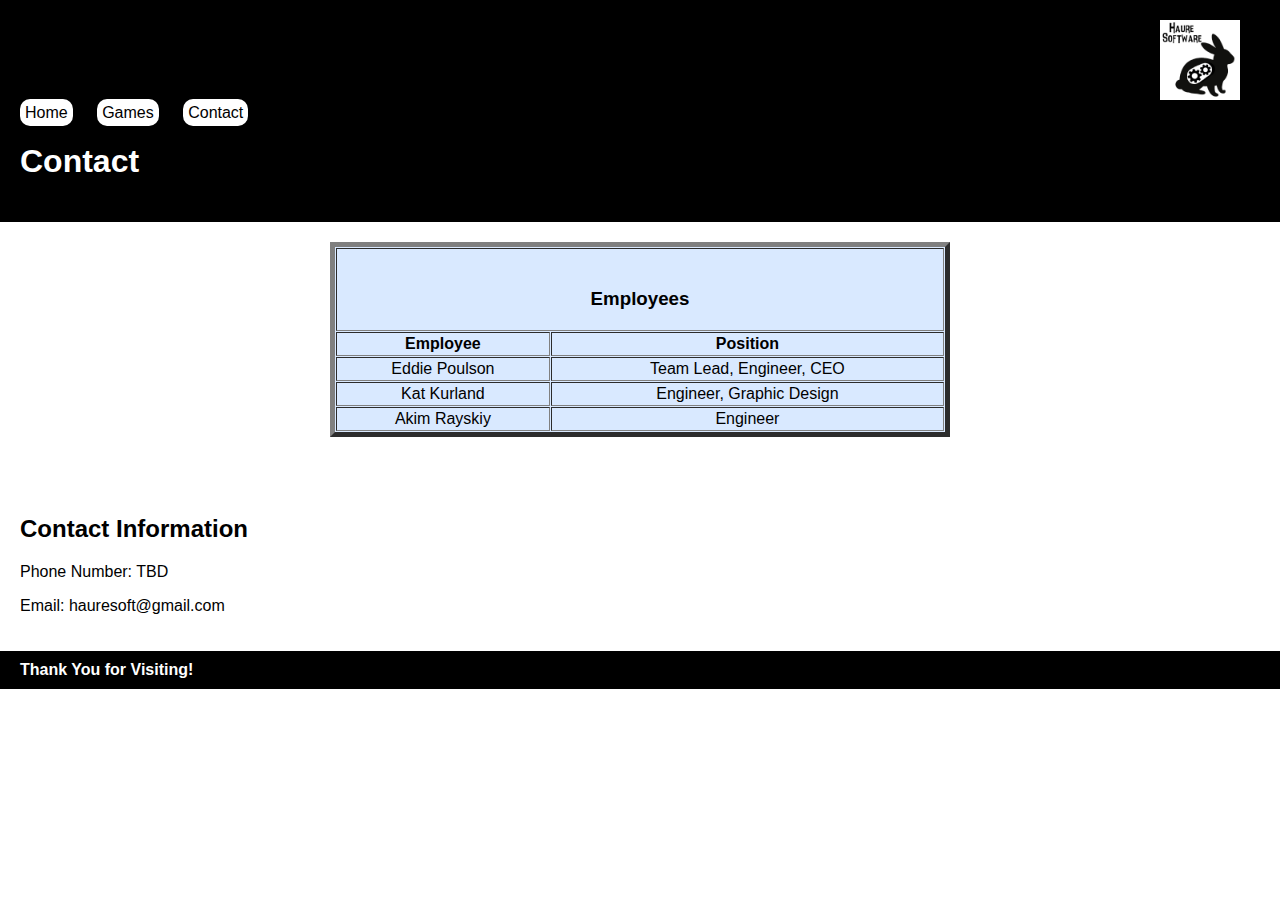
==== pages/contact.html @ e25128cf "more updates" ====
<!DOCTYPE html>
<html lang="en">
	<head>
		<meta charset="UTF-8">
		<Meta name="viewport" content="width=device-width", initial-scale=1.0>
		<meta http-equiv="X-UA-Compatible" content="ie=edge">
		<link rel="stylesheet" href="../styles.css">
		<title>WebDev</title>
	</head>
	<body>
		<header>
			<nav>
				<ul Align = "RIGHT">
					<li> <img src="../HaureSoftware.png" width = "80" height = "80" /></li>
				</ul>
				<ul>
					<li><a href="../index.html">Home</a></li>
					<li><a href="games.html">Games</a></li>
					<li><a href="contact.html">Contact</a></li>
				</ul>
			

			</nav>
			<h1>Contact</h1>
		</header>
		<section>
			<TABLE bgcolor="D9E9FF" ALIGN = "center" BORDER="5"    WIDTH="50%"   CELLPADDING="2" CELLSPACING="1">
				<TR>
					<TH COLSPAN="2"><BR><H3>Employees</H3>
					</TH>
				</TR>
				<TR>
					<TH>Employee</TH>
					<TH>Position</TH>
				</TR>
				<TR ALIGN="CENTER">
					<TD><a id ="email" href = "mailto:edpoulsonv@gmail.com">Eddie Poulson</a></TD>
					<TD>Team Lead, Engineer, CEO</TD>
				</TR>
				<TR ALIGN="CENTER">
					<TD><a id="email" href= "mailto:kat@kurland-family.com">Kat Kurland</TD>
					<TD>Engineer, Graphic Design</TD>
				</TR>
				<TR ALIGN="CENTER">
					<TD><a id ="email" href = "mailto:rayskiyakim@gmail.com">Akim Rayskiy</a></TD>
					<TD>Engineer</TD>
				</TR>

			</TABLE>
			<br/>

		</section>
		<section>			
			<h2>Contact Information</h2>
			<p> Phone Number: TBD <p>
			<p> Email: hauresoft@gmail.com <p>
		</section>
		<footer><strong>Thank You for Visiting!</string></footer>
		
	</body>
</html>
---- styles.css ----
body{
				background: white;
				color: white;
				font-family: Helvetica Neue, Helvetica, Arial, sans-serif;
				/*font-family: Comic Sans MS;*/
				margin: 0;
				padding: 0;
			}
			header{
				background: black;
				padding: 20px;
			}

			section{
				background: white;
				color: black;
				padding: 20px;
			}
			
			newSection{
				background: white;
				color: black;
				padding: 20px;
				display: flex;
				flex-direction: row;
			}
			
			#email{
				background: none;
				color: black;
				text-decoration: none;
				margin: 0;
				padding: 0;				
			}	

			#email:hover{
				color: red;
			}
			
			a{
				border-radius: 10px;
				background: White;
				color: black;
				text-decoration: none;
				margin: 0;
				padding: 5px;				
			}
			
			a:link{
				border-radius: 10px;
				background: White;
				color: black;
				text-decoration: none;
				margin: 0;
				padding: 5px;				
			}
		
			a:hover{
				border-radius: 10px;
				background: black;
				color: white;
				text-decoration: none;
				margin: 0;
				padding: 5px;
			}
			
			div{
				background: red;
				margin: 0;
				padding: 20px;
				display: flex;
				flex-direction:row;
				width: 100px;
			}
			
			ul{
				margin: 0;
				padding: 0;
				text-decoration: none;
				list-style-type: none;
			}
			
			li{
				display: inline-block;
				margin-right:	20px;
			}
			
			footer{
				background: black;
				padding: 10px 20px;
			}
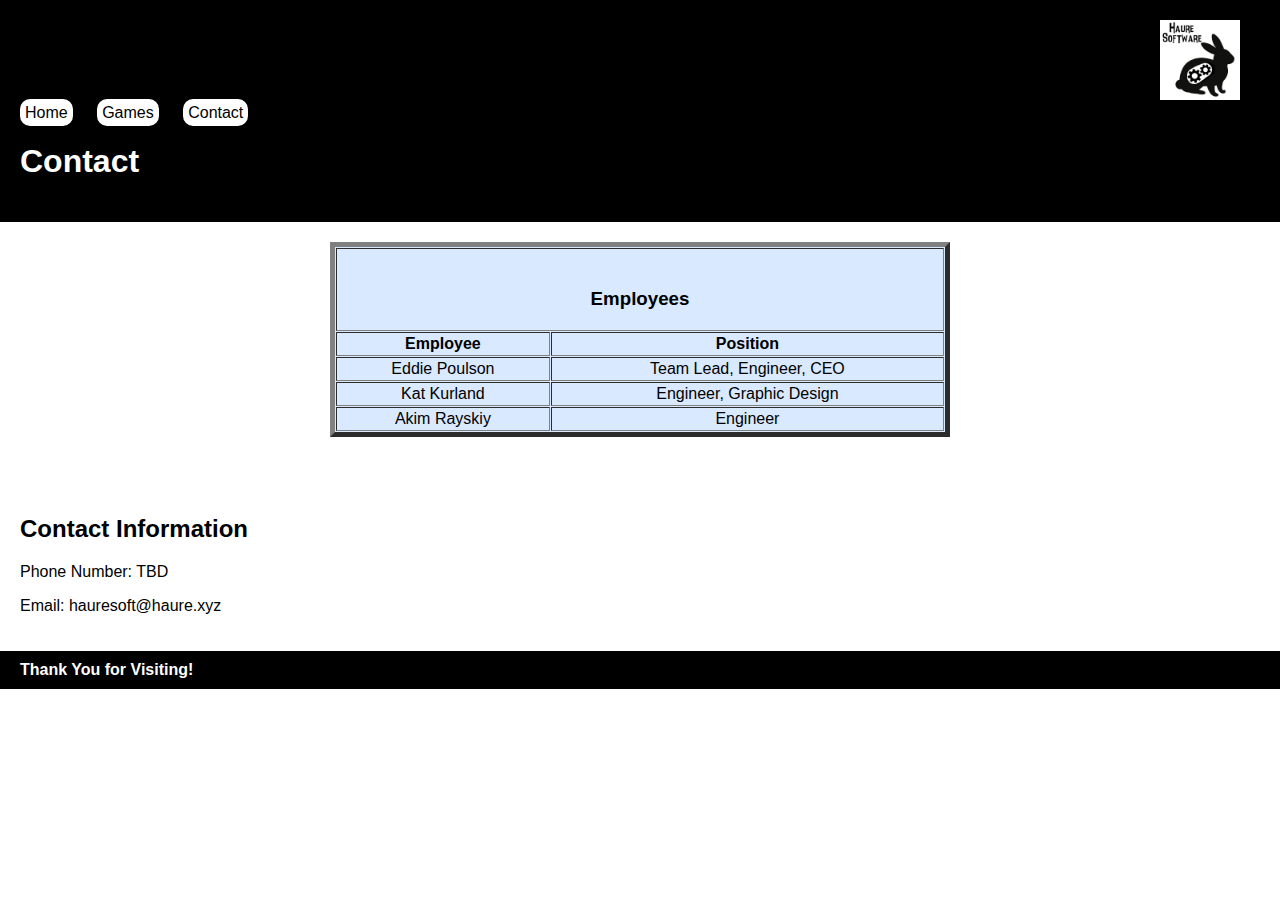
==== commit 0d0cbc7f: "Update contact.html" ====
--- a/pages/contact.html
+++ b/pages/contact.html
@@ -53,9 +53,9 @@
 		<section>			
 			<h2>Contact Information</h2>
 			<p> Phone Number: TBD <p>
-			<p> Email: hauresoft@gmail.com <p>
+			<p> Email: hauresoft@haure.xyz <p>
 		</section>
 		<footer><strong>Thank You for Visiting!</string></footer>
 		
 	</body>
-</html> +</html> 
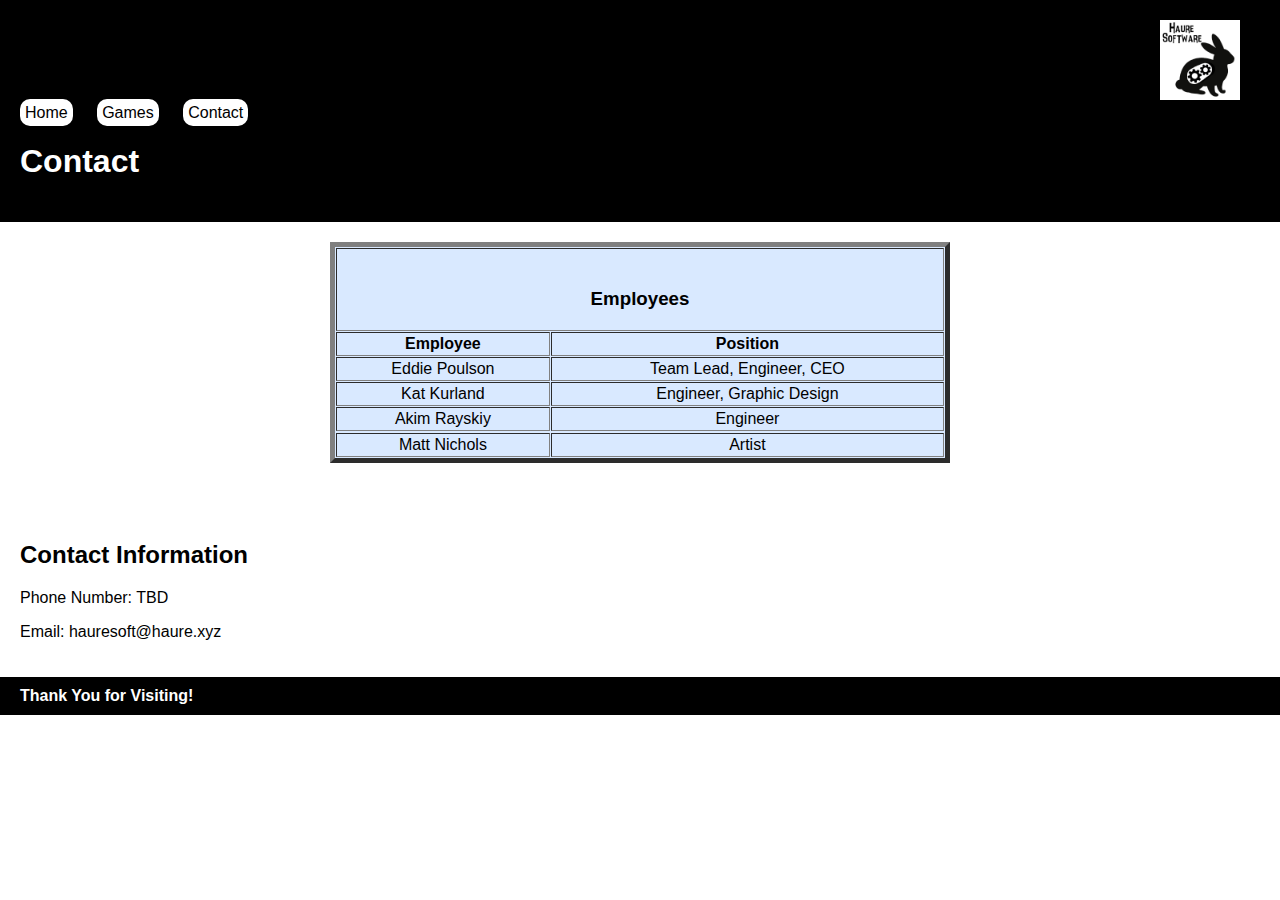
==== commit 8e671d77: "update employee table" ====
--- a/pages/contact.html
+++ b/pages/contact.html
@@ -34,7 +34,7 @@
 					<TH>Position</TH>
 				</TR>
 				<TR ALIGN="CENTER">
-					<TD><a id ="email" href = "mailto:edpoulsonv@gmail.com">Eddie Poulson</a></TD>
+					<TD><a id ="email" href = "mailto:hauresoft@haure.xyz">Eddie Poulson</a></TD>
 					<TD>Team Lead, Engineer, CEO</TD>
 				</TR>
 				<TR ALIGN="CENTER">
@@ -42,8 +42,13 @@
 					<TD>Engineer, Graphic Design</TD>
 				</TR>
 				<TR ALIGN="CENTER">
-					<TD><a id ="email" href = "mailto:rayskiyakim@gmail.com">Akim Rayskiy</a></TD>
+					<TD><a id ="email" href = "mailto:avieter@haure.xyz">Akim Rayskiy</a></TD>
 					<TD>Engineer</TD>
+				</TR>
+				<TR>
+					<TR ALIGN = "CENTER">
+					<TD><a id = "email" href = "mailto:nan">Matt Nichols</a></TD>
+					<TD>Artist</TD>
 				</TR>
 
 			</TABLE>
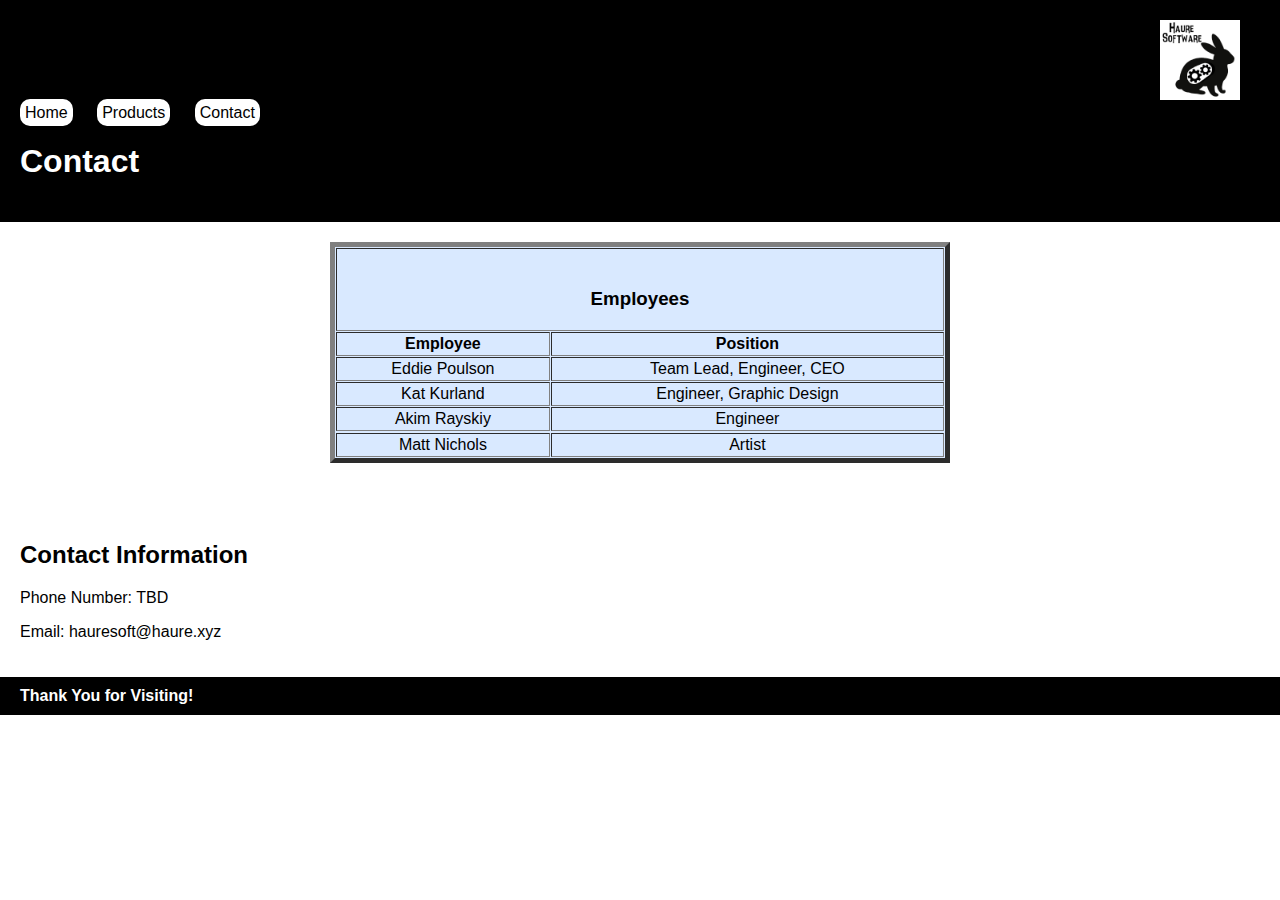
==== commit 38ea7ab4: "other stuff" ====
--- a/pages/contact.html
+++ b/pages/contact.html
@@ -15,7 +15,7 @@
 				</ul>
 				<ul>
 					<li><a href="../index.html">Home</a></li>
-					<li><a href="games.html">Games</a></li>
+					<li><a href="games.html">Products</a></li>
 					<li><a href="contact.html">Contact</a></li>
 				</ul>
 			
--- a/styles.css
+++ b/styles.css
@@ -57,7 +57,7 @@
 		
 			a:hover{
 				border-radius: 10px;
-				background: black;
+				background: #696969;
 				color: white;
 				text-decoration: none;
 				margin: 0;
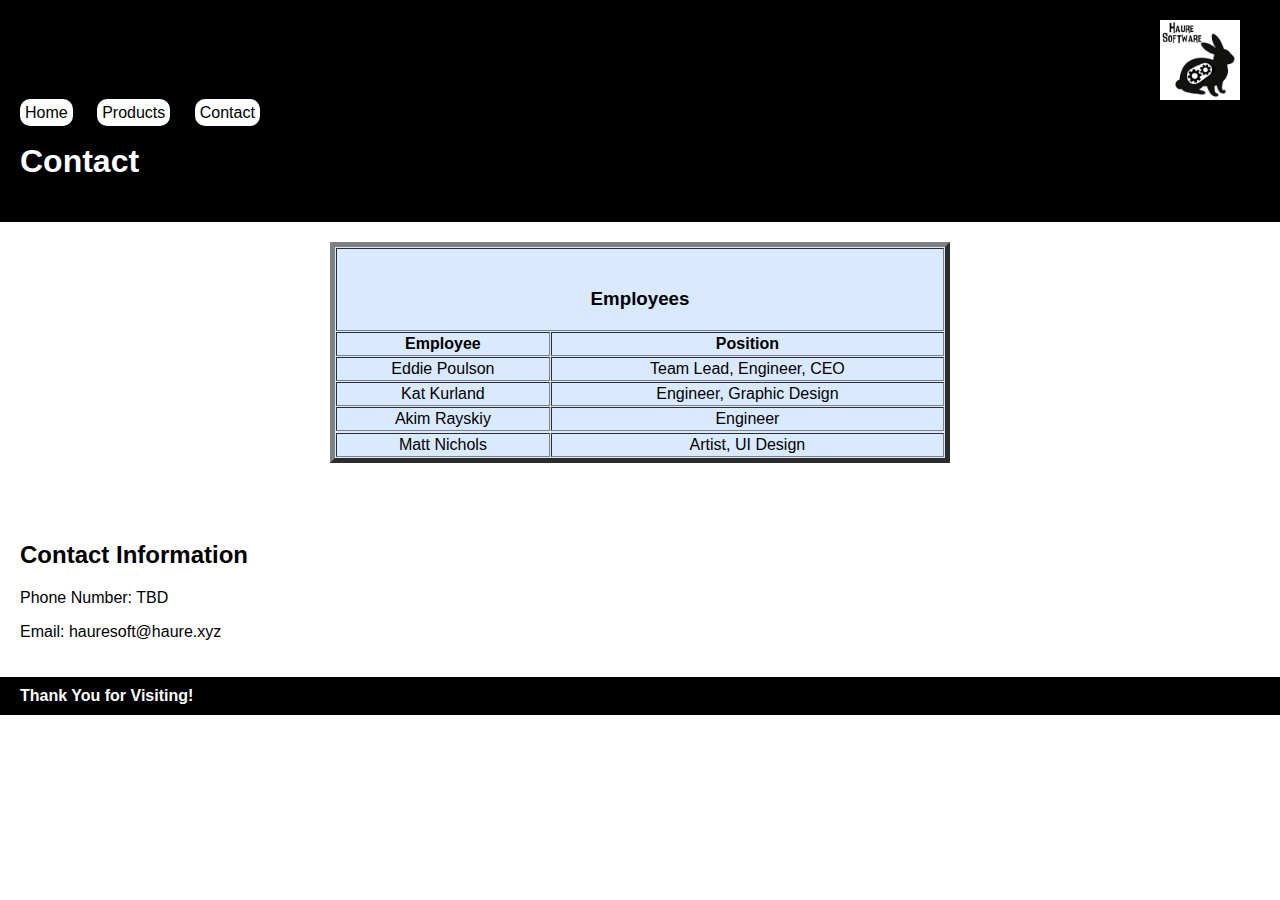
==== commit 6b1e1c3f: "contact change" ====
--- a/pages/contact.html
+++ b/pages/contact.html
@@ -48,7 +48,7 @@
 				<TR>
 					<TR ALIGN = "CENTER">
 					<TD><a id = "email" href = "mailto:nan">Matt Nichols</a></TD>
-					<TD>Artist</TD>
+					<TD>Artist, UI Design</TD>
 				</TR>
 
 			</TABLE>
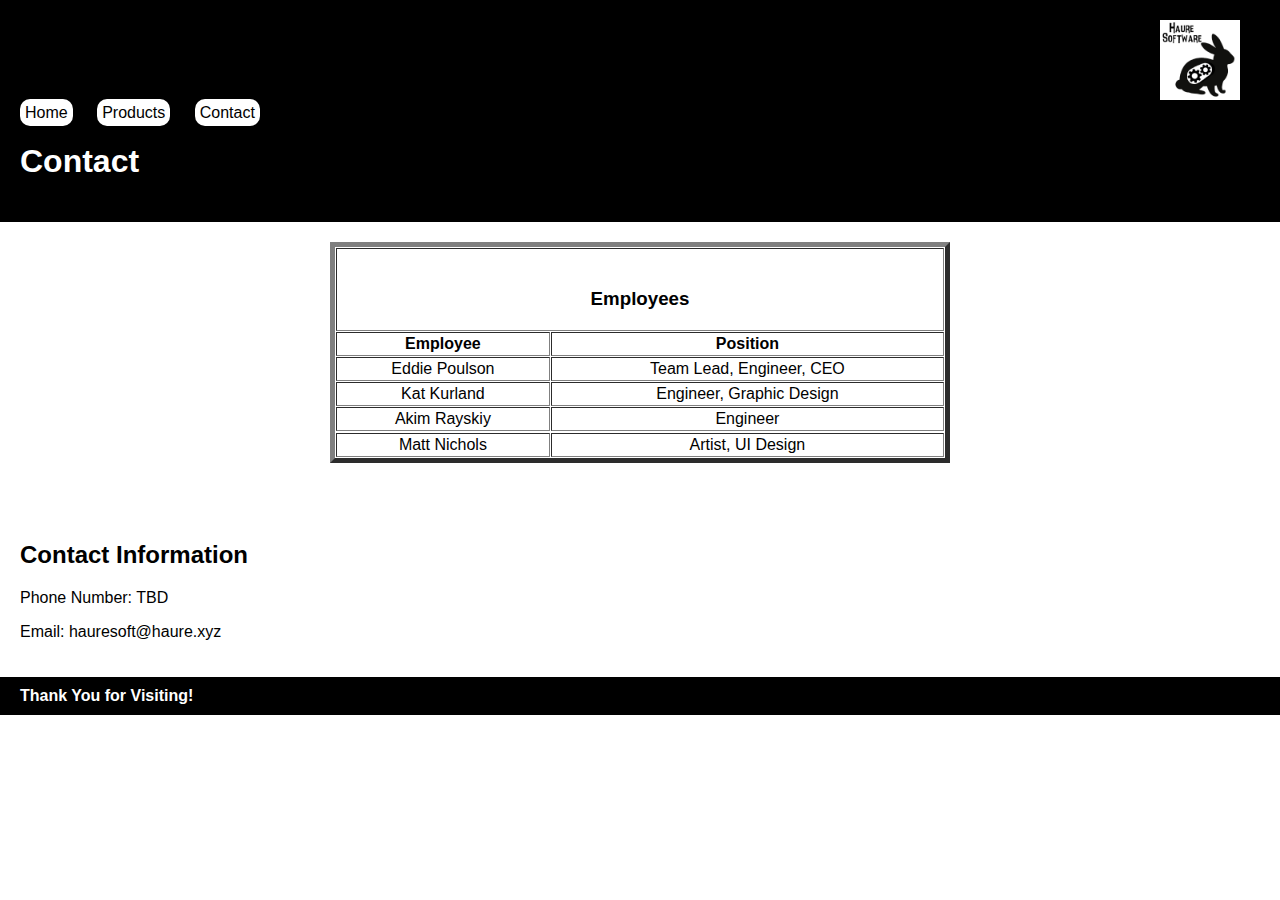
==== commit 0d86d546: "uhhhpdated some contact stuff" ====
--- a/pages/contact.html
+++ b/pages/contact.html
@@ -4,8 +4,9 @@
 		<meta charset="UTF-8">
 		<Meta name="viewport" content="width=device-width", initial-scale=1.0>
 		<meta http-equiv="X-UA-Compatible" content="ie=edge">
+		<link rel="icon" type = "image/png" href="../HaureSoftware.png">
 		<link rel="stylesheet" href="../styles.css">
-		<title>WebDev</title>
+		<title>Haure Software</title>
 	</head>
 	<body>
 		<header>
@@ -24,7 +25,7 @@
 			<h1>Contact</h1>
 		</header>
 		<section>
-			<TABLE bgcolor="D9E9FF" ALIGN = "center" BORDER="5"    WIDTH="50%"   CELLPADDING="2" CELLSPACING="1">
+			<TABLE bgcolor="FFFFFF" ALIGN = "center" BORDER="5"    WIDTH="50%"   CELLPADDING="2" CELLSPACING="1">
 				<TR>
 					<TH COLSPAN="2"><BR><H3>Employees</H3>
 					</TH>
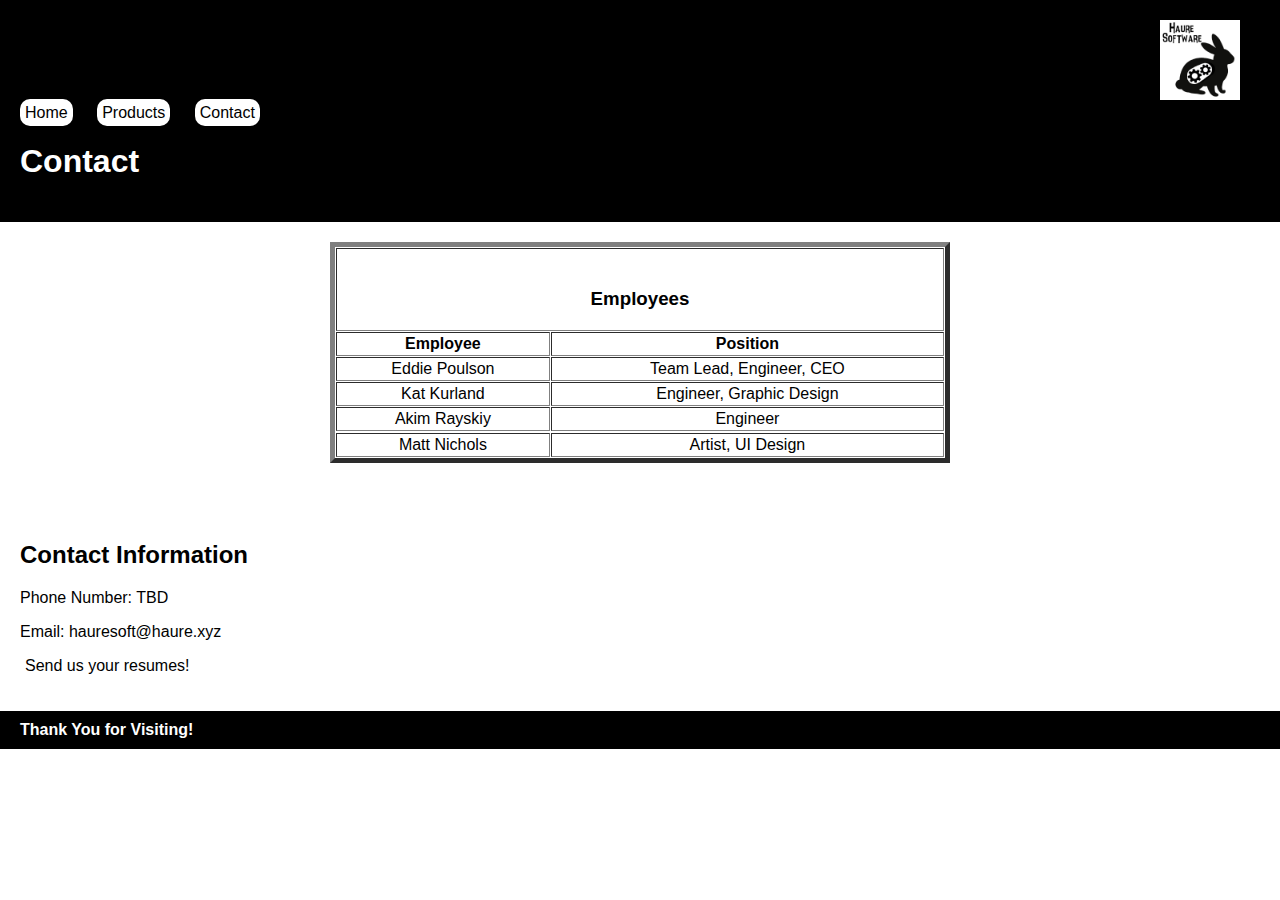
==== commit 70fbdc14: "added an application link" ====
--- a/pages/contact.html
+++ b/pages/contact.html
@@ -60,6 +60,7 @@
 			<h2>Contact Information</h2>
 			<p> Phone Number: TBD <p>
 			<p> Email: hauresoft@haure.xyz <p>
+			<a href = "https://www.youtube.com/watch?v=HNsfuKbFkmg">Send us your resumes!</a>
 		</section>
 		<footer><strong>Thank You for Visiting!</string></footer>
 		
